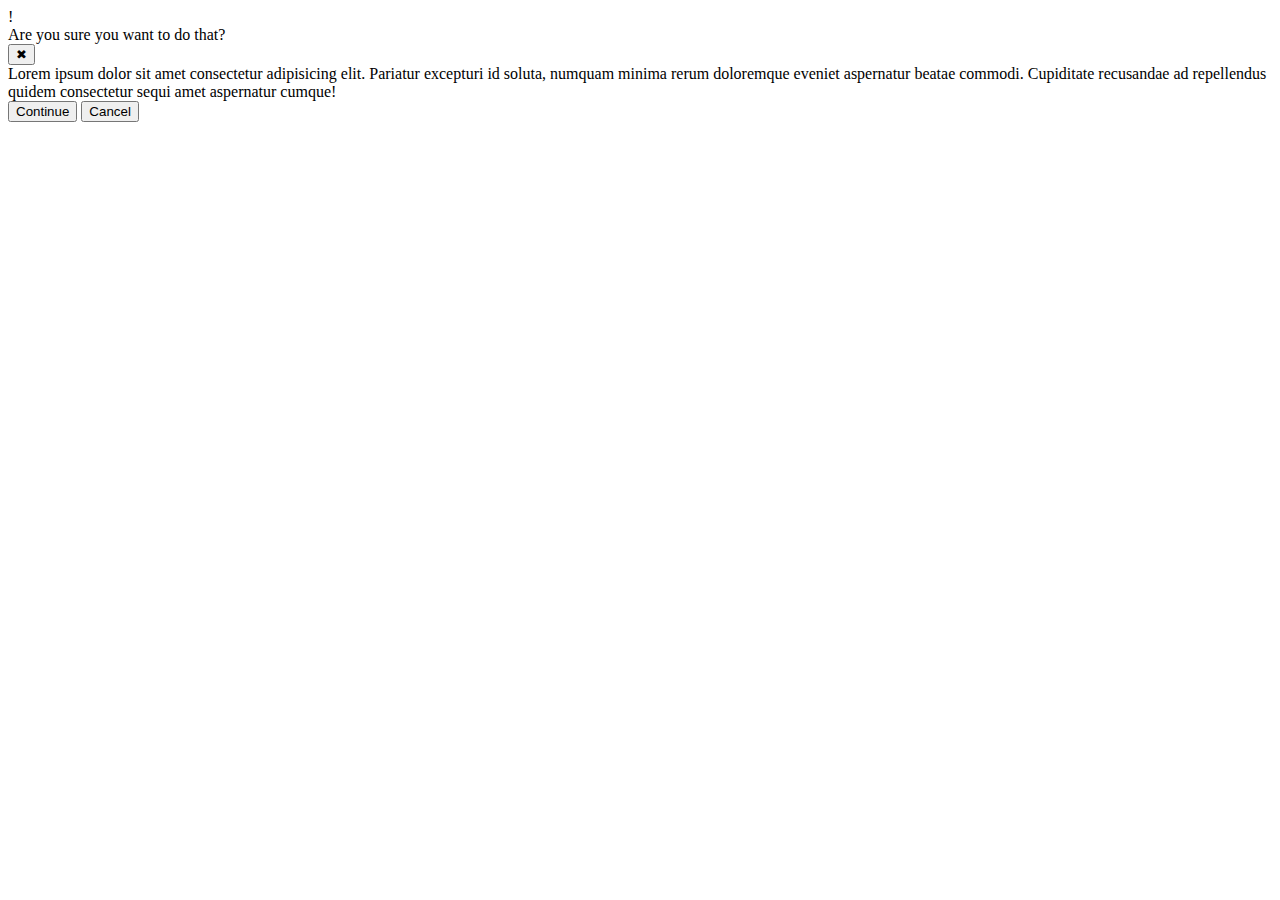
==== flex/05-flex-modal/index.html @ 6e696d02 "Create div 'text-box' and move everything of modal but icon in it" ====
<!DOCTYPE html>
<html lang="en">
  <head>
    <meta charset="UTF-8">
    <meta http-equiv="X-UA-Compatible" content="IE=edge">
    <meta name="viewport" content="width=device-width, initial-scale=1.0">
    <link rel="stylesheet" href="style.css">
    <title>Modal</title>
  </head>
  <body>
    <div class="modal">
      <div class="icon">!</div>
      <div class="text-box">
        <div class="header">Are you sure you want to do that?</div>
        <button class="close-button">✖</button>
        <div class="text">Lorem ipsum dolor sit amet consectetur adipisicing elit. Pariatur excepturi id soluta, numquam minima rerum doloremque eveniet aspernatur beatae commodi. Cupiditate recusandae ad repellendus quidem consectetur sequi amet aspernatur cumque!</div>
        <button class="continue">Continue</button>
        <button class="cancel">Cancel</button>
      </div>
    </div>
  </body>
</html>
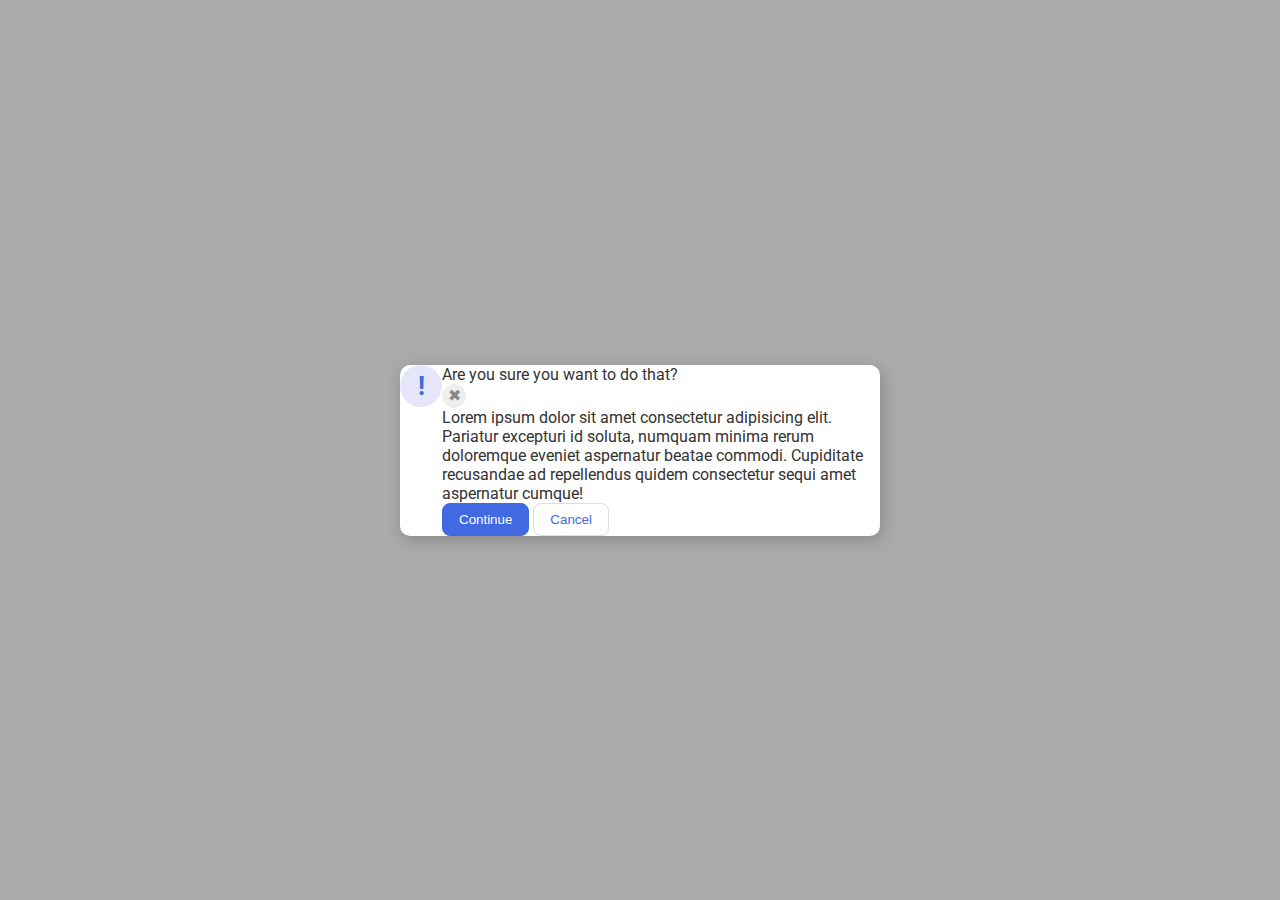
==== commit 76729377: "Put x button inside header" ====
--- a/flex/05-flex-modal/index.html
+++ b/flex/05-flex-modal/index.html
@@ -11,8 +11,8 @@
     <div class="modal">
       <div class="icon">!</div>
       <div class="text-box">
-        <div class="header">Are you sure you want to do that?</div>
-        <button class="close-button">✖</button>
+        <div class="header">Are you sure you want to do that?<button class="close-button">✖</button></div>
+        
         <div class="text">Lorem ipsum dolor sit amet consectetur adipisicing elit. Pariatur excepturi id soluta, numquam minima rerum doloremque eveniet aspernatur beatae commodi. Cupiditate recusandae ad repellendus quidem consectetur sequi amet aspernatur cumque!</div>
         <button class="continue">Continue</button>
         <button class="cancel">Cancel</button>
--- a/flex/05-flex-modal/style.css
+++ b/flex/05-flex-modal/style.css
@@ -0,0 +1,78 @@
+@import url('https://fonts.googleapis.com/css2?family=Roboto:wght@400;700&display=swap');
+
+html, body {
+  height: 100%;
+}
+
+body {
+  font-family: Roboto, sans-serif;
+  margin: 0;
+  background: #aaa;
+  color: #333;
+  /* I'll give you this one for free lol */
+  display: flex;
+  align-items: center;
+  justify-content: center;
+}
+
+.modal {
+  background: white;
+  width: 480px;
+  border-radius: 10px;
+  box-shadow: 2px 4px 16px rgba(0,0,0,.2);
+}
+
+.icon {
+  color: royalblue;
+  font-size: 26px;
+  font-weight: 700;
+  background: lavender;
+  width: 42px;
+  height: 42px;
+  border-radius: 50%;
+  display: flex;
+  align-items: center;
+  justify-content: center;
+}
+
+.close-button {
+  background: #eee;
+  border-radius: 50%;
+  color: #888;
+  font-weight: 400;
+  font-size: 16px;
+  height: 24px;
+  width: 24px;
+  display: flex;
+  align-items: center;
+  justify-content: center;
+  border: 1px solid #eee;
+  padding: 0;
+}
+
+button {
+  cursor: pointer;
+  padding: 8px 16px;
+  border-radius: 8px;
+}
+
+button.continue {
+  background: royalblue;
+  border: 1px solid royalblue;
+  color: white;
+}
+
+button.cancel {
+  background: white;
+  border: 1px solid #ddd;
+  color: royalblue;
+}
+
+/* flexbox */
+.modal {
+  display: flex;
+}
+
+.modal .icon {
+  flex-shrink: 0;
+}